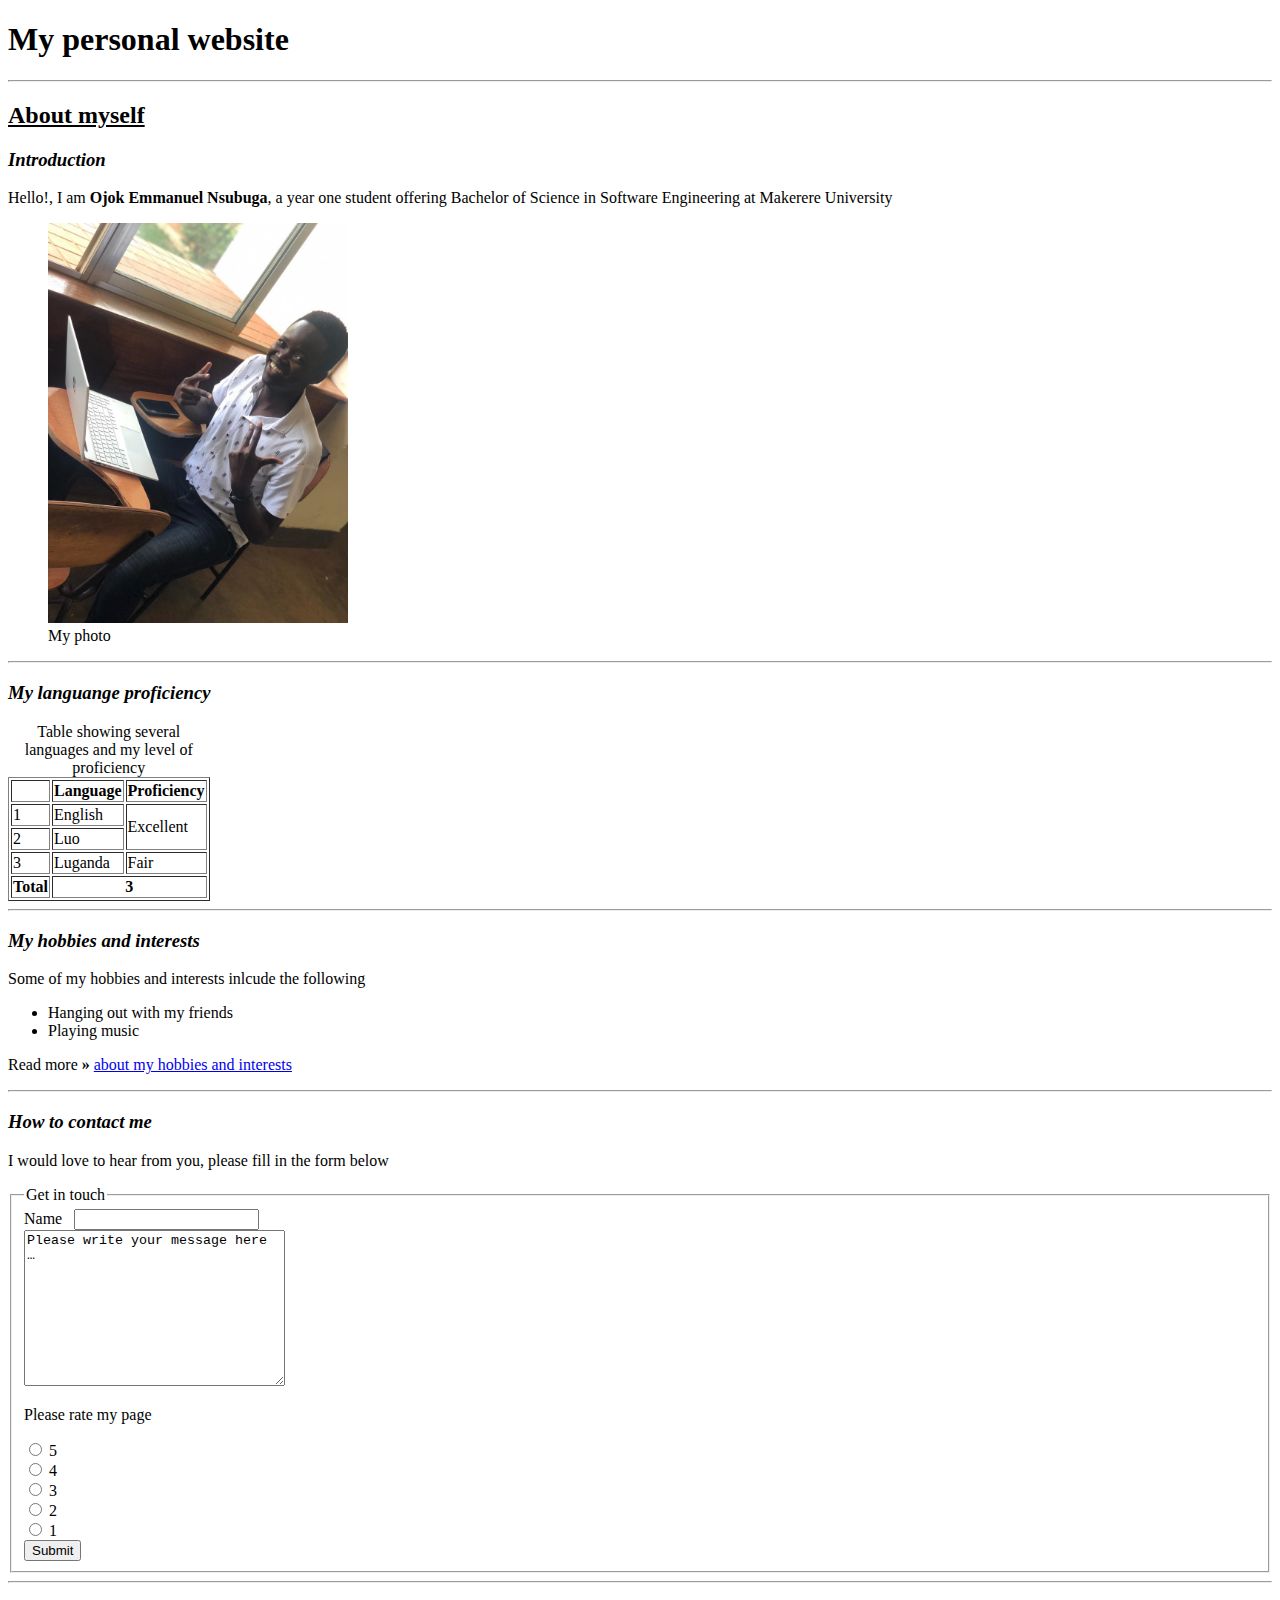
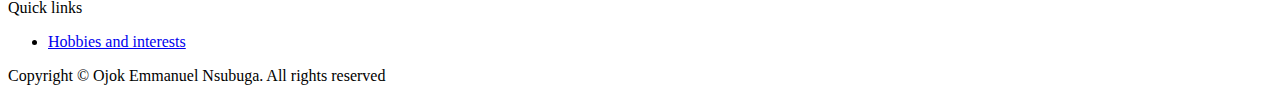
==== index.html @ dcbba434 "initial commit" ====
<!DOCTYPE html>
<html lang="en">

<head>
    <meta charset="UTF-8">
    <meta name="viewport" content="width=device-width, initial-scale=1.0">
    <meta name="author" content="Ojok Emmanuel Nsubuga">
    <meta name="description" content="This is a personal website, showing about myself, my hobbies and several links.
 It is my first course work assignemnt under the course of Introduction to web development">
    <title>Home</title>
</head>

<body>
    <header>
        <h1>My personal website</h1>
        <hr>
    </header>
    <section>
        <h2><u>About myself</u></h2>
        <h3><em>Introduction</em></h3>
        <p>
            Hello!, I am <strong>Ojok Emmanuel Nsubuga</strong>, a year one student offering
            Bachelor of Science in Software Engineering at Makerere University
        </p>
        <figure>
            <img src="images/oen.jpg" alt="My photo" height="400">
            <figcaption>My photo</figcaption>
        </figure>
        <hr>
        <h3><em>My languange proficiency</em></h3>
        <table border="1">
            <caption>Table showing several languages and my level of proficiency</caption>
            <thead>
                <tr>
                    <th scope="col"></th>
                    <th scope="col">Language</th>
                    <th scope="col">Proficiency</th>
                </tr>
            </thead>
            <tbody>
                <tr>
                    <td>1</td>
                    <td>English</td>
                    <td rowspan="2">Excellent</td>
                </tr>

                <tr>
                    <td>2</td>
                    <td>Luo</td>
                </tr>
                <tr>
                    <td>3</td>
                    <td>Luganda</td>
                    <td>Fair</td>
                </tr>

            </tbody>

            <tfoot>
                <tr>
                    <th>Total</th>
                    <th colspan="2">3</th>
                </tr>
            </tfoot>
        </table>
        <hr>
        <h3><em>My hobbies and interests</em></h3>
        <p>Some of my hobbies and interests inlcude the following</p>
        <ul>
            <li>Hanging out with my friends</li>
            <li>Playing music </li>
        </ul>
        <p>Read more <strong>&raquo;</strong> <a href="hobbies.html" target="_blank">about my hobbies and interests</a>
        </p>
        <hr>

        <h3><em>How to contact me</em></h3>
        <p>I would love to hear from you, please fill in the form below</p>
        <form action="mailto:ojokne@gmail.com" method="POST">
            <fieldset>
                <legend>Get in touch</legend>

                <label for="name">Name &nbsp;</label>
                <input type="text" name="name" id="name"><br>

                <textarea name="message" id="message" cols="30"
                    rows="10">Please write your message here &hellip;</textarea><br>

                <p>Please rate my page</p>
                <input type="radio" name="rating" id="five" value="five">
                <label for="five">5</label><br>

                <input type="radio" name="rating" id="four" value="four">
                <label for="four">4</label><br>

                <input type="radio" name="rating" id="three" value="three">
                <label for="three">3</label><br>

                <input type="radio" name="rating" id="two" value="two">
                <label for="two">2</label> <br>

                <input type="radio" name="rating" id="one" value="one">
                <label for="one">1</label><br>

                <input type="submit" value="Submit">
            </fieldset>
        </form>
        <hr>
    </section>
    <footer>
        <p>Quick links</p>
        <ul>
            <li><a href="hobbies.html">Hobbies and interests</a></li>
        </ul>
        <p>Copyright &copy; Ojok Emmanuel Nsubuga. All rights reserved</p>
    </footer>
</body>

</html>
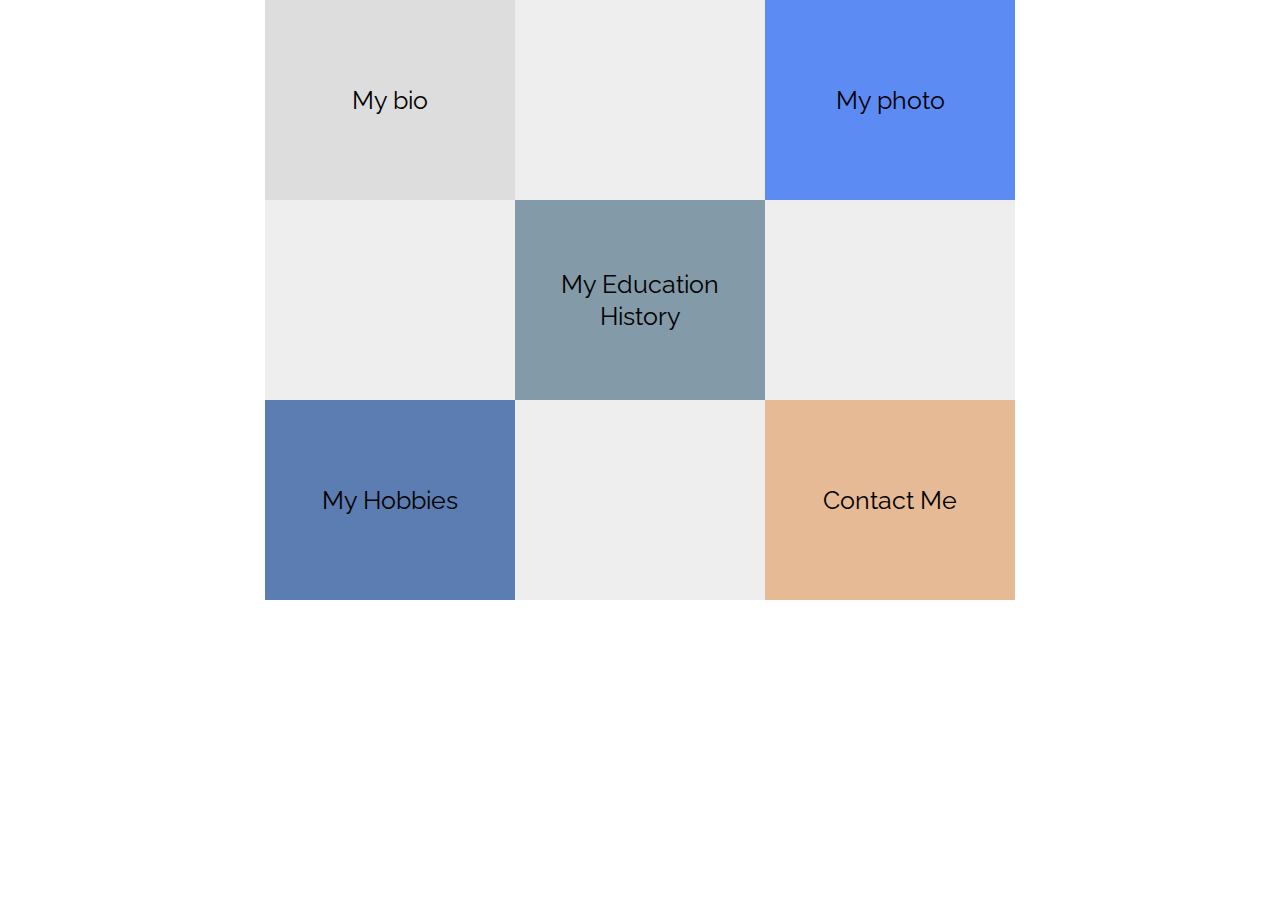
==== commit 9434a128: "Second update" ====
--- a/index.html
+++ b/index.html
@@ -3,117 +3,55 @@
 
 <head>
     <meta charset="UTF-8">
+    <link rel="preconnect" href="https://fonts.googleapis.com">
+    <link rel="preconnect" href="https://fonts.gstatic.com" crossorigin>
+    <link href="https://fonts.googleapis.com/css2?family=Monoton&family=Montserrat:ital,wght@1,300&display=swap"
+        rel="stylesheet">
+    <link rel="preconnect" href="https://fonts.googleapis.com">
+    <link rel="preconnect" href="https://fonts.gstatic.com" crossorigin>
+    <link href="https://fonts.googleapis.com/css2?family=Raleway&display=swap" rel="stylesheet">
+    <meta http-equiv="X-UA-Compatible" content="IE=edge">
+    <meta name="author" content="Ojok Emmanuel Nsubuga">
+    <meta name="description"
+        content="My personal webiste. It has my bio,photos,education background, hobbies and how to contact me">
     <meta name="viewport" content="width=device-width, initial-scale=1.0">
-    <meta name="author" content="Ojok Emmanuel Nsubuga">
-    <meta name="description" content="This is a personal website, showing about myself, my hobbies and several links.
- It is my first course work assignemnt under the course of Introduction to web development">
-    <title>Home</title>
+    <link rel="apple-touch-icon" sizes="180x180" href="favicon/apple-touch-icon.png">
+    <link rel="icon" type="image/png" sizes="32x32" href="favicon/favicon-32x32.png">
+    <link rel="icon" type="image/png" sizes="16x16" href="favicon/favicon-16x16.png">
+    <link rel="manifest" href="favicon/site.webmanifest">
+    <link rel="stylesheet" href="styles/index.css">
+    <title>oen</title>
 </head>
 
 <body>
-    <header>
-        <h1>My personal website</h1>
-        <hr>
-    </header>
-    <section>
-        <h2><u>About myself</u></h2>
-        <h3><em>Introduction</em></h3>
-        <p>
-            Hello!, I am <strong>Ojok Emmanuel Nsubuga</strong>, a year one student offering
-            Bachelor of Science in Software Engineering at Makerere University
-        </p>
-        <figure>
-            <img src="images/oen.jpg" alt="My photo" height="400">
-            <figcaption>My photo</figcaption>
-        </figure>
-        <hr>
-        <h3><em>My languange proficiency</em></h3>
-        <table border="1">
-            <caption>Table showing several languages and my level of proficiency</caption>
-            <thead>
-                <tr>
-                    <th scope="col"></th>
-                    <th scope="col">Language</th>
-                    <th scope="col">Proficiency</th>
-                </tr>
-            </thead>
-            <tbody>
-                <tr>
-                    <td>1</td>
-                    <td>English</td>
-                    <td rowspan="2">Excellent</td>
-                </tr>
+    <div class="container ">
+        <div class="index">
 
-                <tr>
-                    <td>2</td>
-                    <td>Luo</td>
-                </tr>
-                <tr>
-                    <td>3</td>
-                    <td>Luganda</td>
-                    <td>Fair</td>
-                </tr>
 
-            </tbody>
+            <a href="bio.html" class="bio panel">
+                <p> My bio </p>
+            </a>
 
-            <tfoot>
-                <tr>
-                    <th>Total</th>
-                    <th colspan="2">3</th>
-                </tr>
-            </tfoot>
-        </table>
-        <hr>
-        <h3><em>My hobbies and interests</em></h3>
-        <p>Some of my hobbies and interests inlcude the following</p>
-        <ul>
-            <li>Hanging out with my friends</li>
-            <li>Playing music </li>
-        </ul>
-        <p>Read more <strong>&raquo;</strong> <a href="hobbies.html" target="_blank">about my hobbies and interests</a>
-        </p>
-        <hr>
+            <a href="photo.html" class="photo panel">
+                <p>My photo</p>
+            </a>
 
-        <h3><em>How to contact me</em></h3>
-        <p>I would love to hear from you, please fill in the form below</p>
-        <form action="mailto:ojokne@gmail.com" method="POST">
-            <fieldset>
-                <legend>Get in touch</legend>
+            <a href="education.html" class="education panel">
+                <p>My Education History</p>
+            </a>
 
-                <label for="name">Name &nbsp;</label>
-                <input type="text" name="name" id="name"><br>
 
-                <textarea name="message" id="message" cols="30"
-                    rows="10">Please write your message here &hellip;</textarea><br>
+            <a href="hobbies.html" class="hobbies panel">
+                <p>My Hobbies</p>
+            </a>
 
-                <p>Please rate my page</p>
-                <input type="radio" name="rating" id="five" value="five">
-                <label for="five">5</label><br>
 
-                <input type="radio" name="rating" id="four" value="four">
-                <label for="four">4</label><br>
+            <a href="contact.html" class="contact panel">
+                <p>Contact Me</p>
+            </a>
 
-                <input type="radio" name="rating" id="three" value="three">
-                <label for="three">3</label><br>
-
-                <input type="radio" name="rating" id="two" value="two">
-                <label for="two">2</label> <br>
-
-                <input type="radio" name="rating" id="one" value="one">
-                <label for="one">1</label><br>
-
-                <input type="submit" value="Submit">
-            </fieldset>
-        </form>
-        <hr>
-    </section>
-    <footer>
-        <p>Quick links</p>
-        <ul>
-            <li><a href="hobbies.html">Hobbies and interests</a></li>
-        </ul>
-        <p>Copyright &copy; Ojok Emmanuel Nsubuga. All rights reserved</p>
-    </footer>
+        </div>
+    </div>
 </body>
 
 </html>--- a/styles/index.css
+++ b/styles/index.css
@@ -0,0 +1,198 @@
+@charset "UTF-8";
+.contact form {
+  padding: 8px;
+  margin: 8px;
+}
+.contact form label {
+  padding: 8px;
+  margin-bottom: 8px;
+}
+.contact form textarea {
+  padding: 8px;
+  margin: 8px;
+  border-radius: 6px;
+  border: 1px solid grey;
+}
+.contact form textarea:focus {
+  border: none;
+  outline: none;
+}
+.contact form input[type=submit] {
+  padding: 8px;
+  color: white;
+  background-color: #5D8BF4;
+  border-radius: 6px;
+  border: none;
+  text-align: center;
+}
+.contact form input[type=submit]:hover {
+  opacity: 0.9;
+  transform: scale(0.9);
+}
+.contact form input[type=text] {
+  border-top: 0;
+  border-left: 0;
+  border-right: 0;
+  border-bottom: 1px solid grey;
+  padding: 8px;
+}
+.contact form input[type=text]:focus {
+  outline: none;
+}
+
+.container {
+  max-width: 750px;
+  background-color: #EEEEEE;
+  margin: auto;
+  font-family: "Raleway", sans-serif;
+}
+
+.flex {
+  display: flex;
+  justify-content: center;
+  align-items: center;
+  flex-direction: column;
+}
+
+.flaticon {
+  width: 150px;
+  padding: 6px;
+  margin: 6px;
+}
+
+.image {
+  width: 400px;
+  border-radius: 6px;
+  box-shadow: 2px 2px 2px 2px grey;
+}
+
+.image:last-child {
+  margin-bottom: 8px;
+}
+
+nav {
+  padding: 6px;
+  margin: 6px;
+}
+nav ul {
+  display: flex;
+  justify-content: space-between;
+}
+nav ul li {
+  list-style-type: none;
+  padding: 6px;
+  margin: 6px;
+  background-color: #4B5D67;
+  border-radius: 6px;
+  width: 75px;
+  text-align: center;
+}
+nav ul li a {
+  text-decoration: none;
+  color: white;
+}
+nav ul li:hover {
+  transform: scale(0.9);
+  opacity: 0.8;
+}
+
+hr {
+  border-top: 1px solid grey;
+}
+
+* {
+  padding: 0;
+  margin: 0;
+  line-height: 1.3em;
+}
+
+h1,
+h2,
+h3,
+p {
+  padding: 6px;
+  margin: 6px;
+}
+
+.hobbies ul.hobbies li::marker {
+  content: "😃";
+}
+
+.education table,
+.education th,
+.education td,
+.education tr {
+  border: 1px solid grey;
+  border-collapse: collapse;
+  padding: 6px;
+}
+.education table {
+  margin-bottom: 20px;
+}
+.education tr:nth-child(even) {
+  background-color: #DAEAF1;
+}
+.education th {
+  background-color: #4B5D67;
+  color: white;
+}
+.education tr:hover {
+  background-color: #7F8487;
+  transform: scale(1.02);
+  border-collapse: collapse;
+}
+
+.index {
+  height: 600px;
+}
+.index .panel {
+  height: 200px;
+  width: 250px;
+  background-color: grey;
+  display: flex;
+  flex-direction: column;
+  justify-content: center;
+  align-items: center;
+  font-size: 25px;
+  text-align: center;
+}
+.index .panel:hover {
+  background-color: #1B1A17;
+}
+.index .bio {
+  background-color: #DDDDDD;
+}
+.index .panel:hover {
+  background-color: #1B1A17;
+}
+.index .photo {
+  background-color: #5D8BF4;
+  position: relative;
+  left: 500px;
+  top: -200px;
+}
+.index .education {
+  background-color: #839AA8;
+  position: relative;
+  left: 250px;
+  top: -200px;
+}
+.index .hobbies {
+  background-color: #5B7DB1;
+  position: relative;
+  top: -200px;
+}
+.index .contact {
+  background-color: #E6BA95;
+  position: relative;
+  left: 500px;
+  top: -400px;
+}
+.index a {
+  text-decoration: none;
+  cursor: pointer;
+  color: black;
+}
+.index a:hover {
+  color: white;
+}/*# sourceMappingURL=index.css.map */